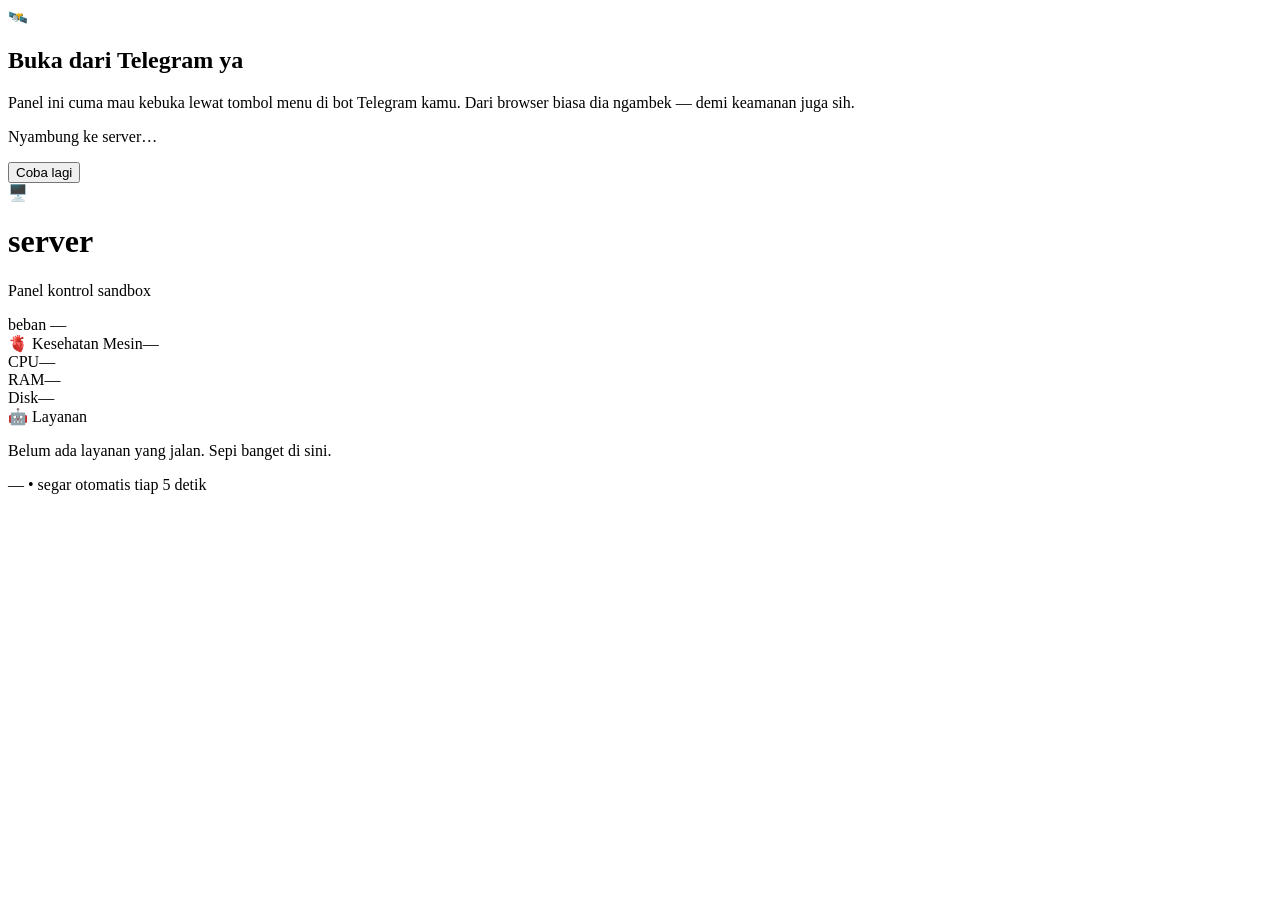
==== index.html @ fe4e14ad "Update via Vesper" ====
<!DOCTYPE html>
<html lang="id">
<head>
<meta charset="UTF-8">
<meta name="viewport" content="width=device-width, initial-scale=1, maximum-scale=1, user-scalable=no, viewport-fit=cover">
<title>Panel Kontrol</title>
<script src="https://telegram.org/js/telegram-web-app.js"></script>
<link rel="stylesheet" href="style.css">
</head>
<body>
<div class="cahaya cahaya-a"></div>
<div class="cahaya cahaya-b"></div>

<!-- Layar kalau dibuka di luar Telegram -->
<section id="layar-luar" class="layar-luar sembunyi">
  <div class="luar-kartu">
    <div class="luar-emoji">🛰️</div>
    <h1>Buka dari Telegram ya</h1>
    <p>Panel ini cuma mau kebuka lewat tombol menu di bot Telegram kamu. Dari browser biasa dia ngambek — demi keamanan juga sih.</p>
  </div>
</section>

<!-- Layar muat / galat -->
<section id="layar-status" class="layar-status sembunyi">
  <div class="putar"></div>
  <p id="teks-status">Nyambung ke server…</p>
  <button id="tombol-ulang" class="tombol-ulang sembunyi">Coba lagi</button>
</section>

<!-- Panel utama -->
<main id="panel" class="sembunyi">
  <header class="kepala">
    <div class="kepala-kiri">
      <div class="kepala-ikon">🖥️</div>
      <div>
        <h1 id="nama-box">server</h1>
        <p class="kepala-sub">Panel kontrol sandbox</p>
      </div>
    </div>
    <div class="kepala-kanan">
      <span class="titik-hidup"></span>
      <span id="pil-beban" class="pil">beban —</span>
    </div>
  </header>

  <section class="kartu">
    <div class="kartu-judul"><span>🫀 Kesehatan Mesin</span><span id="nyala-box" class="kartu-judul-kanan">—</span></div>

    <div class="baris-bar">
      <div class="bar-label"><span>CPU</span><span id="teks-cpu" class="bar-nilai">—</span></div>
      <div class="bar"><div id="bar-cpu" class="bar-isi hijau"></div></div>
    </div>

    <div class="baris-bar">
      <div class="bar-label"><span>RAM</span><span id="teks-ram" class="bar-nilai">—</span></div>
      <div class="bar"><div id="bar-ram" class="bar-isi hijau"></div></div>
    </div>

    <div class="baris-bar">
      <div class="bar-label"><span>Disk</span><span id="teks-disk" class="bar-nilai">—</span></div>
      <div class="bar"><div id="bar-disk" class="bar-isi hijau"></div></div>
    </div>
  </section>

  <section>
    <div class="seksi-judul">🤖 Layanan</div>
    <div id="daftar-app"></div>
    <p id="app-kosong" class="kosong sembunyi">Belum ada layanan yang jalan. Sepi banget di sini.</p>
  </section>

  <footer class="kaki">
    <span id="segar-terakhir">—</span>
    <span>• segar otomatis tiap 5 detik</span>
  </footer>
</main>

<div id="roti" class="roti sembunyi"></div>

<script src="app.js"></script>
</body>
</html>
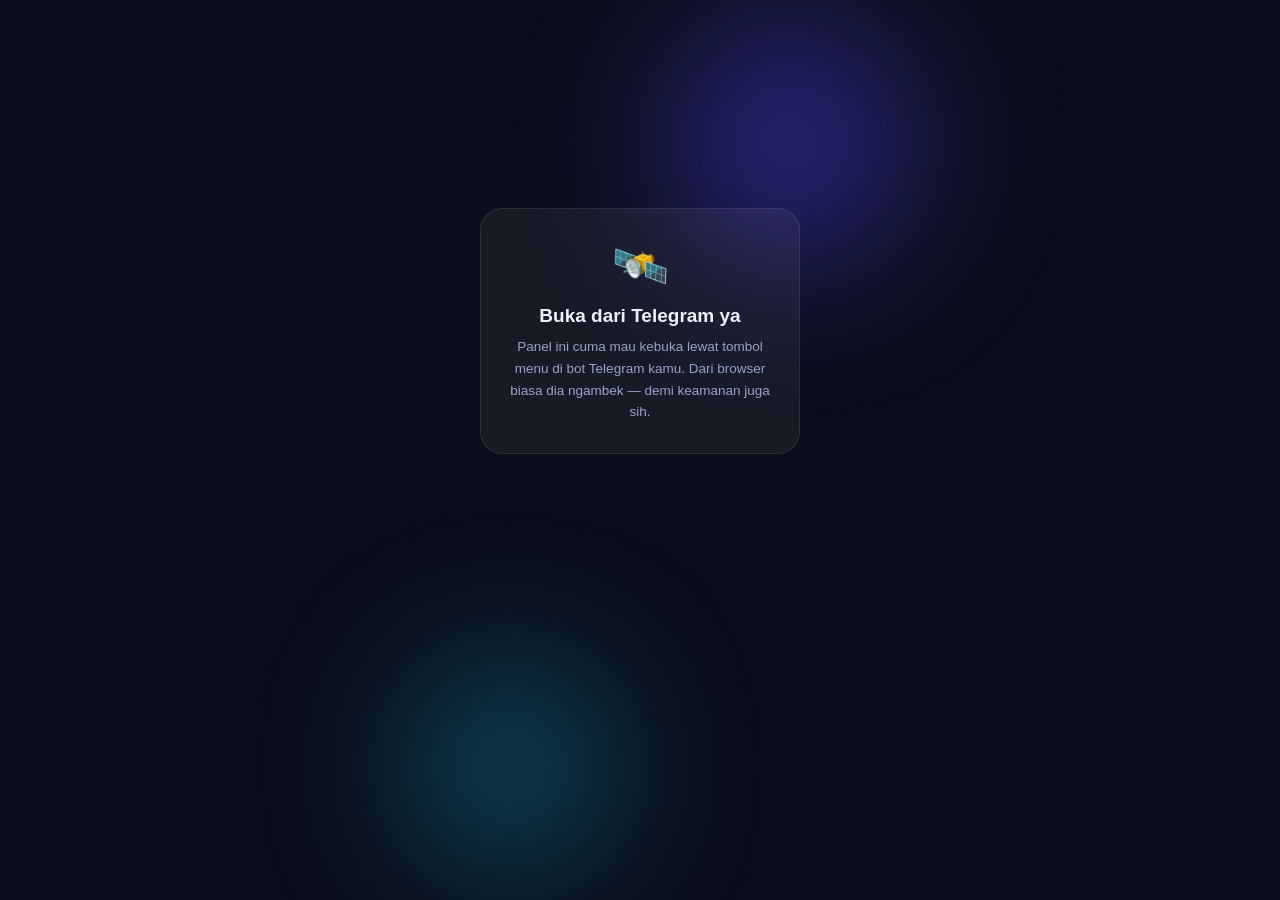
==== commit b32a295f: "Update via Vesper" ====
--- a/index.html
+++ b/index.html
@@ -5,7 +5,7 @@
 <meta name="viewport" content="width=device-width, initial-scale=1, maximum-scale=1, user-scalable=no, viewport-fit=cover">
 <title>Panel Kontrol</title>
 <script src="https://telegram.org/js/telegram-web-app.js"></script>
-<link rel="stylesheet" href="style.css">
+<link rel="stylesheet" href="style.css?v=2">
 </head>
 <body>
 <div class="cahaya cahaya-a"></div>
@@ -32,7 +32,7 @@
   <header class="kepala">
     <div class="kepala-kiri">
       <div class="kepala-ikon">🖥️</div>
-      <div>
+      <div class="kepala-teks">
         <h1 id="nama-box">server</h1>
         <p class="kepala-sub">Panel kontrol sandbox</p>
       </div>
@@ -76,6 +76,6 @@
 
 <div id="roti" class="roti sembunyi"></div>
 
-<script src="app.js"></script>
+<script src="app.js?v=2"></script>
 </body>
 </html>
--- a/style.css
+++ b/style.css
@@ -0,0 +1,221 @@
+/* Panel Mini App — tema gelap, hidup, mobile-first */
+:root {
+  --latar: #0b0e1a;
+  --kartu: rgba(255, 255, 255, 0.055);
+  --kartu-tepi: rgba(255, 255, 255, 0.09);
+  --teks: #eef1ff;
+  --teks-redup: #9aa3c7;
+  --hijau: #34d399;
+  --kuning: #fbbf24;
+  --merah: #f87171;
+  --biru: #60a5fa;
+  --ungu: #a78bfa;
+  --jari: 18px;
+}
+
+* { box-sizing: border-box; margin: 0; padding: 0; -webkit-tap-highlight-color: transparent; }
+
+html, body { min-height: 100%; }
+
+body {
+  font-family: -apple-system, BlinkMacSystemFont, "Segoe UI", Roboto, "Helvetica Neue", Arial, sans-serif;
+  background: var(--latar);
+  color: var(--teks);
+  padding: 16px 14px 28px;
+  overflow-x: hidden;
+  position: relative;
+}
+
+/* cahaya latar melayang pelan */
+.cahaya {
+  position: fixed; border-radius: 50%; filter: blur(70px);
+  opacity: .5; pointer-events: none; z-index: 0;
+}
+.cahaya-a {
+  width: 260px; height: 260px; background: #4338ca;
+  top: -90px; right: -70px; animation: layang 11s ease-in-out infinite alternate;
+}
+.cahaya-b {
+  width: 220px; height: 220px; background: #0e7490;
+  bottom: -80px; left: -60px; animation: layang 13s ease-in-out infinite alternate-reverse;
+}
+@keyframes layang {
+  from { transform: translate(0, 0) scale(1); }
+  to   { transform: translate(-24px, 30px) scale(1.12); }
+}
+
+main, .layar-status, .layar-luar {
+  position: relative; z-index: 1;
+  max-width: 560px; margin-left: auto; margin-right: auto;
+}
+.sembunyi { display: none !important; }
+
+/* ---------- kepala ---------- */
+.kepala {
+  display: flex; justify-content: space-between; align-items: center;
+  margin-bottom: 16px; animation: masuk .5s ease both;
+}
+.kepala-kiri { display: flex; align-items: center; gap: 12px; min-width: 0; flex: 1; }
+.kepala-kiri > div { flex: 1; min-width: 0; }
+.kepala-ikon {
+  font-size: 26px; width: 48px; height: 48px; flex: 0 0 auto;
+  display: flex; align-items: center; justify-content: center;
+  background: var(--kartu); border: 1px solid var(--kartu-tepi); border-radius: 14px;
+}
+.kepala h1 {
+  font-size: 19px; font-weight: 700; letter-spacing: .2px;
+  white-space: nowrap; overflow: hidden; text-overflow: ellipsis; max-width: none;
+}
+.kepala-sub { font-size: 12px; color: var(--teks-redup); margin-top: 2px; }
+.kepala-kanan { display: flex; align-items: center; gap: 7px; flex: 0 0 auto; }
+.titik-hidup {
+  width: 9px; height: 9px; border-radius: 50%; background: var(--hijau);
+  animation: denyut 1.8s ease-in-out infinite;
+}
+@keyframes denyut {
+  0%, 100% { box-shadow: 0 0 0 0 rgba(52, 211, 153, .55); }
+  55% { box-shadow: 0 0 0 7px rgba(52, 211, 153, 0); }
+}
+.pil {
+  font-size: 12px; font-weight: 600; padding: 5px 10px; border-radius: 999px;
+  background: var(--kartu); border: 1px solid var(--kartu-tepi);
+  font-variant-numeric: tabular-nums;
+}
+
+/* ---------- kartu ---------- */
+.kartu {
+  background: var(--kartu); border: 1px solid var(--kartu-tepi);
+  border-radius: var(--jari); padding: 16px; margin-bottom: 14px;
+  backdrop-filter: blur(6px); animation: masuk .5s ease both;
+}
+.kartu-judul {
+  display: flex; justify-content: space-between; align-items: baseline;
+  font-size: 14px; font-weight: 700; margin-bottom: 14px;
+}
+.kartu-judul-kanan { font-size: 12px; color: var(--teks-redup); font-weight: 500; font-variant-numeric: tabular-nums; }
+
+.baris-bar { margin-bottom: 13px; }
+.baris-bar:last-child { margin-bottom: 2px; }
+.bar-label {
+  display: flex; justify-content: space-between; font-size: 12.5px;
+  color: var(--teks-redup); margin-bottom: 6px; font-weight: 600;
+}
+.bar-nilai { color: var(--teks); font-variant-numeric: tabular-nums; }
+.bar {
+  height: 10px; border-radius: 999px; overflow: hidden;
+  background: rgba(255, 255, 255, 0.08);
+}
+.bar-isi {
+  height: 100%; width: 0%; border-radius: 999px; position: relative;
+  transition: width .9s cubic-bezier(.22, 1, .36, 1), background-color .5s ease;
+}
+.bar-isi::after {
+  content: ""; position: absolute; inset: 0;
+  background: linear-gradient(110deg, transparent 30%, rgba(255, 255, 255, .35) 50%, transparent 70%);
+  background-size: 200% 100%; animation: kilau 2.2s linear infinite;
+}
+@keyframes kilau { from { background-position: 180% 0; } to { background-position: -80% 0; } }
+.bar-isi.hijau { background: linear-gradient(90deg, #059669, var(--hijau)); }
+.bar-isi.kuning { background: linear-gradient(90deg, #d97706, var(--kuning)); }
+.bar-isi.merah { background: linear-gradient(90deg, #dc2626, var(--merah)); }
+
+/* ---------- layanan ---------- */
+.seksi-judul { font-size: 15px; font-weight: 700; margin: 4px 2px 11px; }
+.kartu-app { animation: masuk .5s ease both; }
+.kartu-app:nth-child(2) { animation-delay: .06s; }
+.kartu-app:nth-child(3) { animation-delay: .12s; }
+@keyframes masuk {
+  from { opacity: 0; transform: translateY(10px); }
+  to   { opacity: 1; transform: translateY(0); }
+}
+.app-atas { display: flex; align-items: center; gap: 10px; margin-bottom: 10px; }
+.app-nama { font-size: 16px; font-weight: 700; flex: 1; min-width: 0; overflow: hidden; text-overflow: ellipsis; white-space: nowrap; }
+.titik {
+  width: 11px; height: 11px; border-radius: 50%; flex: 0 0 auto;
+}
+.titik.online { background: var(--hijau); animation: denyut 1.8s ease-in-out infinite; }
+.titik.stopped { background: #6b7280; }
+.titik.errored, .titik.launching { background: var(--merah); animation: kedip 1s steps(2) infinite; }
+.titik.lain { background: var(--kuning); }
+@keyframes kedip { 50% { opacity: .35; } }
+.app-status { font-size: 12px; font-weight: 600; padding: 4px 9px; border-radius: 999px; background: rgba(255,255,255,.07); color: var(--teks-redup); }
+.app-status.online { color: var(--hijau); }
+.app-status.errored { color: var(--merah); }
+
+.app-meta {
+  display: flex; gap: 14px; flex-wrap: wrap;
+  font-size: 12.5px; color: var(--teks-redup); margin-bottom: 13px;
+  font-variant-numeric: tabular-nums;
+}
+.app-meta b { color: var(--teks); font-weight: 600; }
+
+.app-tombol { display: flex; gap: 8px; }
+.tombol {
+  flex: 1; border: 1px solid var(--kartu-tepi); border-radius: 12px;
+  padding: 10px 6px; font-size: 13.5px; font-weight: 700; color: var(--teks);
+  background: rgba(255, 255, 255, 0.07); cursor: pointer;
+  transition: transform .12s ease, background .2s ease, opacity .2s;
+  font-family: inherit;
+}
+.tombol:active { transform: scale(.96); }
+.tombol:disabled { opacity: .45; }
+.tombol.mulai { background: rgba(52, 211, 153, .16); border-color: rgba(52, 211, 153, .35); }
+.tombol.jeda { background: rgba(251, 191, 36, .13); border-color: rgba(251, 191, 36, .32); }
+.tombol.restart { background: rgba(96, 165, 250, .13); border-color: rgba(96, 165, 250, .32); }
+.tombol.konfirm {
+  background: rgba(248, 113, 113, .22) !important; border-color: rgba(248, 113, 113, .55) !important;
+  animation: goyang .3s ease;
+}
+@keyframes goyang {
+  0%, 100% { transform: translateX(0); }
+  25% { transform: translateX(-2px); }
+  75% { transform: translateX(2px); }
+}
+
+/* ---------- layar lain ---------- */
+.layar-status, .layar-luar {
+  min-height: 70vh; display: flex; flex-direction: column;
+  align-items: center; justify-content: center; text-align: center; gap: 14px;
+  padding: 20px;
+}
+.putar {
+  width: 42px; height: 42px; border-radius: 50%;
+  border: 4px solid rgba(255, 255, 255, .12); border-top-color: var(--ungu);
+  animation: muter .8s linear infinite;
+}
+@keyframes muter { to { transform: rotate(360deg); } }
+.layar-status p { color: var(--teks-redup); font-size: 14px; max-width: 260px; line-height: 1.5; }
+.tombol-ulang {
+  padding: 10px 22px; border-radius: 999px; border: 1px solid var(--kartu-tepi);
+  background: var(--kartu); color: var(--teks); font-weight: 700; font-size: 14px; font-family: inherit;
+}
+.luar-kartu {
+  background: var(--kartu); border: 1px solid var(--kartu-tepi); border-radius: 22px;
+  padding: 30px 22px; max-width: 320px; animation: masuk .5s ease both;
+}
+.luar-emoji { font-size: 46px; margin-bottom: 12px; }
+.luar-kartu h1 { font-size: 19px; margin-bottom: 9px; }
+.luar-kartu p { font-size: 13.5px; color: var(--teks-redup); line-height: 1.6; }
+
+.kosong { color: var(--teks-redup); font-size: 13.5px; text-align: center; padding: 18px 0 6px; }
+
+.kaki {
+  margin-top: 18px; text-align: center; font-size: 11.5px; color: var(--teks-redup);
+  font-variant-numeric: tabular-nums;
+}
+
+/* ---------- roti panggang (toast) ---------- */
+.roti {
+  position: fixed; left: 50%; bottom: 26px; transform: translate(-50%, 20px);
+  background: #1c2138; border: 1px solid var(--kartu-tepi); color: var(--teks);
+  padding: 11px 18px; border-radius: 999px; font-size: 13.5px; font-weight: 600;
+  opacity: 0; pointer-events: none; transition: all .3s ease; z-index: 50;
+  max-width: 88vw; text-align: center; box-shadow: 0 10px 30px rgba(0,0,0,.45);
+}
+.roti.tampil { opacity: 1; transform: translate(-50%, 0); }
+
+/* ---------- layar lebar: cahaya nempel kolom tengah, nggak kepotong tepi ---------- */
+@media (min-width: 600px) {
+  .cahaya-a { top: 12px; left: calc(50% + 20px); right: auto; }
+  .cahaya-b { bottom: 24px; left: calc(50% - 240px); }
+}
